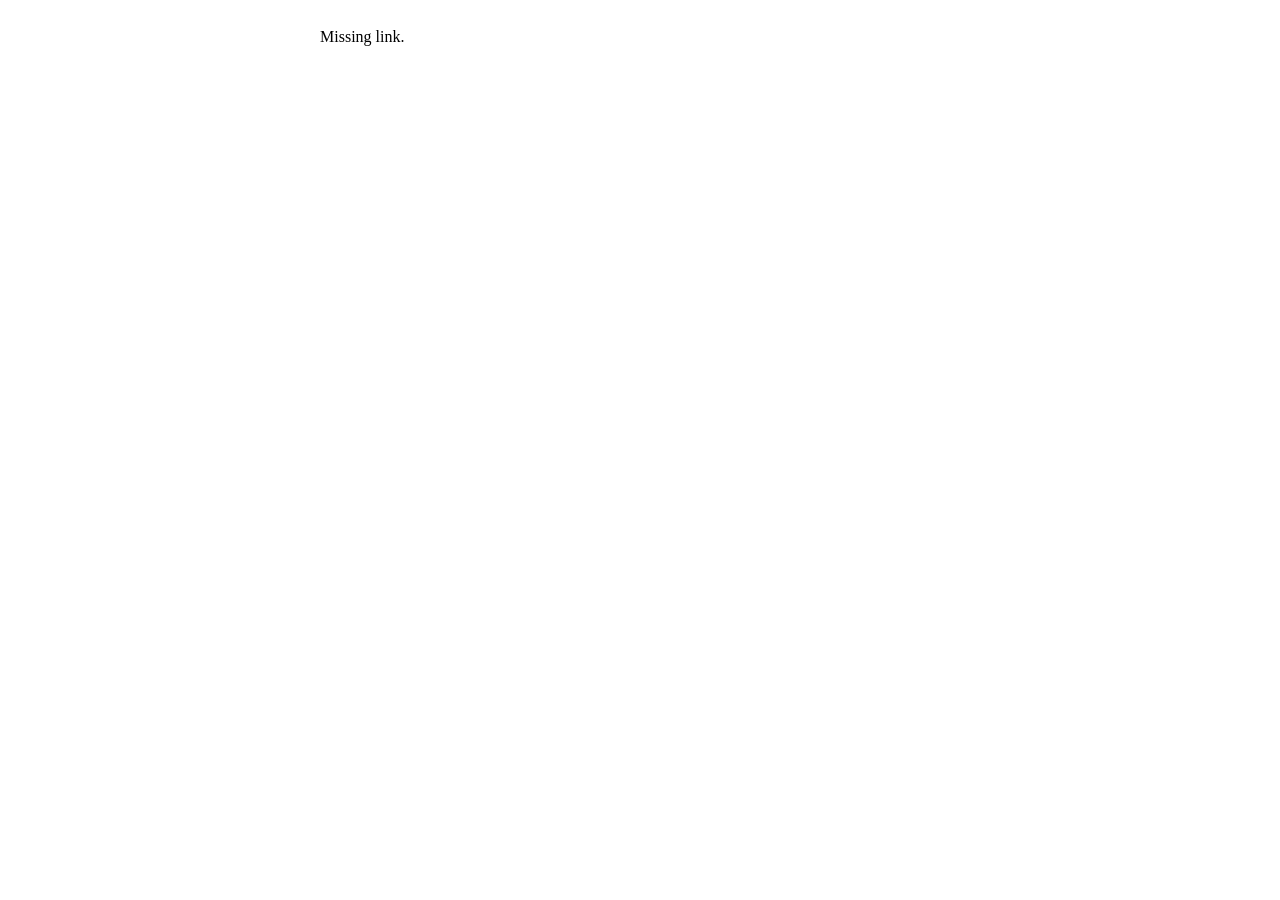
==== callsheet.html @ f38e732e "Add admin-managed Links page; version all module imports for cache-busting Co-Authored-By: Claude Op" ====
<!DOCTYPE html>
<html lang="en">
<head>
  <meta charset="utf-8">
  <meta name="viewport" content="width=device-width, initial-scale=1">
  <meta name="robots" content="noindex, nofollow">
  <meta name="theme-color" content="#0d0f13">
  <title>Call sheet</title>
  <link rel="stylesheet" href="css/app.css?v=1">
  <style>.wrap{max-width:640px;margin:0 auto;padding:20px 14px 60px}.big{font-size:1.6rem;font-weight:700}</style>
</head>
<body>
<div class="wrap" id="c"><div class="loading">Loading call sheet…</div></div>
<script type="module">
import { CONFIG } from "./js/config.js?v=5";
const esc = (s) => String(s ?? "").replace(/[&<>"']/g, (c) => ({ "&": "&amp;", "<": "&lt;", ">": "&gt;", '"': "&quot;", "'": "&#39;" }[c]));
const el = document.getElementById("c");
const t = new URLSearchParams(location.search).get("t");
const dec = (v) => v == null ? null : "stringValue" in v ? v.stringValue : "integerValue" in v ? Number(v.integerValue) : "doubleValue" in v ? v.doubleValue : "booleanValue" in v ? v.booleanValue : "arrayValue" in v ? (v.arrayValue.values || []).map(dec) : null;
(async () => {
  if (!t) { el.innerHTML = '<div class="empty">Missing link.</div>'; return; }
  try {
    const r = await fetch(`https://firestore.googleapis.com/v1/projects/${CONFIG.firebase.projectId}/databases/(default)/documents/callsheets/${encodeURIComponent(t)}?key=${CONFIG.firebase.apiKey}`);
    if (!r.ok) throw new Error("gone");
    const f = (await r.json()).fields || {};
    const d = Object.fromEntries(Object.entries(f).map(([k, v]) => [k, dec(v)]));
    const L = "en-GB";
    const date = new Date(d.start).toLocaleDateString(L, { weekday: "long", day: "numeric", month: "long", year: "numeric" });
    const tm = (ms) => new Date(ms).toLocaleTimeString(L, { hour: "2-digit", minute: "2-digit" });
    document.title = "Call sheet – " + (d.title || "");
    const map = d.address || d.location;
    el.innerHTML = `<div class="brand" style="padding:0 0 10px">BTS<span>.</span> <span class="muted" style="font-weight:400;letter-spacing:0;font-size:.9rem">Call sheet</span></div>
      ${d.status === "cancelled" ? '<div class="alert bad"><b>This booking has been cancelled.</b></div>' : ""}
      <div class="card"><div class="muted">${esc(d.type)}${d.subtype ? " · " + esc(d.subtype) : ""}</div><div class="big">${esc(d.title)}</div>
        ${d.artist ? `<div style="margin-top:4px">🎤 ${esc(d.artist)}</div>` : ""}</div>
      <div class="card"><div class="kv"><div>Date</div><div><b>${esc(date)}</b></div>
        <div>Time</div><div><b>${d.allDay ? "All day" : esc(tm(d.start)) + " – " + esc(tm(d.end))}</b></div>
        ${d.location ? `<div>Location</div><div>${esc(d.location)}${d.address ? "<br>" + esc(d.address) : ""}${map ? `<br><a target="_blank" href="https://www.google.com/maps/search/?api=1&query=${encodeURIComponent(map)}">Open in Google Maps ↗</a>` : ""}</div>` : ""}
        ${(d.crew || []).length ? `<div>Team</div><div>${(d.crew || []).map(esc).join("<br>")}</div>` : ""}
        ${(d.equipment || []).length ? `<div>Equipment</div><div>${(d.equipment || []).map(esc).join("<br>")}</div>` : ""}</div></div>
      ${d.notes ? `<div class="card"><h2>Notes</h2><div class="pre">${esc(d.notes)}</div></div>` : ""}
      <p class="dim" style="font-size:.8rem">Updated ${esc(new Date(d.updatedAt).toLocaleString(L))}</p>`;
  } catch (e) { el.innerHTML = '<div class="empty">This call sheet link is no longer active.</div>'; }
})();
</script>
</body>
</html>
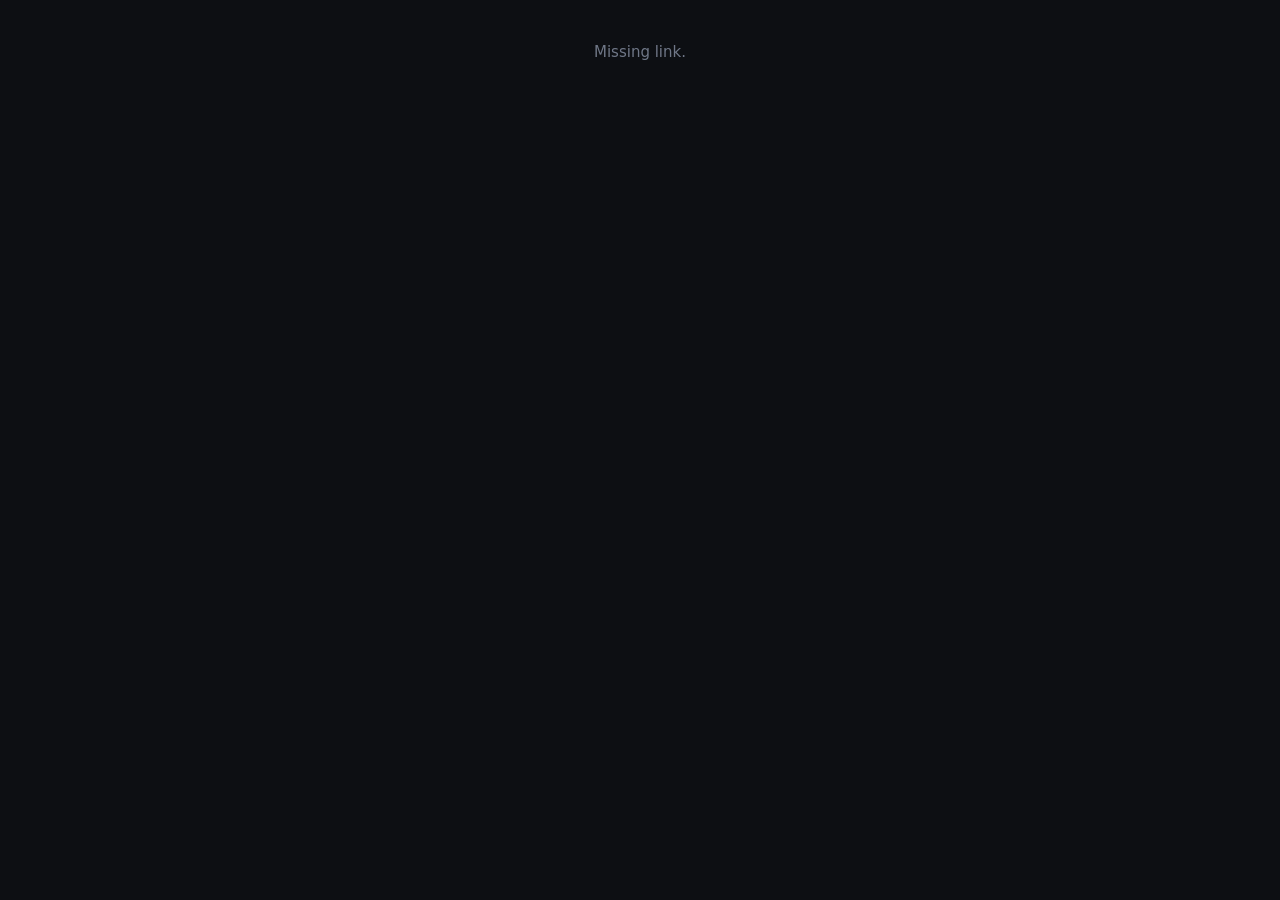
==== commit 1b4447a8: "Add Expenses: one-off/repeating, company/artist/booking, paid tracking; shown in calendar, home, sum" ====
--- a/callsheet.html
+++ b/callsheet.html
@@ -12,7 +12,7 @@
 <body>
 <div class="wrap" id="c"><div class="loading">Loading call sheet…</div></div>
 <script type="module">
-import { CONFIG } from "./js/config.js?v=5";
+import { CONFIG } from "./js/config.js?v=9";
 const esc = (s) => String(s ?? "").replace(/[&<>"']/g, (c) => ({ "&": "&amp;", "<": "&lt;", ">": "&gt;", '"': "&quot;", "'": "&#39;" }[c]));
 const el = document.getElementById("c");
 const t = new URLSearchParams(location.search).get("t");
--- a/css/app.css
+++ b/css/app.css
@@ -0,0 +1,174 @@
+:root{
+  --bg:#0d0f13; --bg2:#14171d; --card:#191d25; --card2:#20252f; --line:#2a303c; --line2:#363d4b;
+  --tx:#e6e8ec; --tx2:#a3aab8; --tx3:#6f7787;
+  --acc:#6ea8fe; --acc2:#3d7ef5; --ok:#34d399; --warn:#fbbf24; --bad:#f87171;
+  --shoot:#f59e0b; --recording:#22d3ee; --management:#a78bfa; --meeting:#34d399; --expense:#f87171; --unsorted:#94a3b8;
+  --r:12px; --r2:8px;
+  --font: system-ui,-apple-system,"Segoe UI",Roboto,"Helvetica Neue",Arial,sans-serif;
+}
+*{box-sizing:border-box}
+html,body{margin:0;height:100%;background:var(--bg);color:var(--tx);font:15px/1.45 var(--font);-webkit-text-size-adjust:100%}
+a{color:var(--acc);text-decoration:none}
+a:hover{text-decoration:underline}
+h1,h2,h3,h4{margin:0 0 .5em;line-height:1.2}
+h1{font-size:1.5rem} h2{font-size:1.15rem} h3{font-size:1rem}
+p{margin:.3em 0 .8em}
+small,.muted{color:var(--tx2)} .dim{color:var(--tx3)}
+hr{border:0;border-top:1px solid var(--line);margin:16px 0}
+button,input,select,textarea{font:inherit;color:inherit}
+input,select,textarea{width:100%;background:var(--bg2);border:1px solid var(--line2);border-radius:var(--r2);padding:10px 11px;outline:none;min-height:42px}
+textarea{min-height:80px;resize:vertical}
+input:focus,select:focus,textarea:focus{border-color:var(--acc)}
+input[type=checkbox]{width:auto;min-height:0;accent-color:var(--acc)}
+input[type=file]{padding:8px}
+label{display:block;font-size:.82rem;color:var(--tx2);margin:0 0 4px}
+.field{margin-bottom:12px}
+.row{display:flex;gap:10px;flex-wrap:wrap}
+.row>*{flex:1 1 140px;min-width:0}
+.row.tight>*{flex:0 0 auto}
+.btn{display:inline-flex;align-items:center;justify-content:center;gap:6px;background:var(--card2);border:1px solid var(--line2);border-radius:var(--r2);padding:9px 14px;cursor:pointer;min-height:40px;white-space:nowrap}
+.btn:hover{border-color:var(--tx3)}
+.btn.primary{background:var(--acc2);border-color:var(--acc2);color:#fff}
+.btn.primary:hover{background:#4c8bf7}
+.btn.danger{color:var(--bad);border-color:#5a2a2a}
+.btn.ghost{background:transparent}
+.btn.sm{padding:5px 10px;min-height:32px;font-size:.85rem}
+.btn:disabled{opacity:.45;cursor:not-allowed}
+.btns{display:flex;gap:8px;flex-wrap:wrap;align-items:center}
+.spacer{flex:1}
+
+/* layout */
+#app{min-height:100%}
+.shell{display:flex;min-height:100vh}
+.side{width:230px;flex:0 0 230px;background:var(--bg2);border-right:1px solid var(--line);padding:16px 10px;position:sticky;top:0;height:100vh;overflow:auto}
+.brand{font-weight:800;letter-spacing:.08em;font-size:1.2rem;padding:4px 10px 16px}
+.brand span{color:var(--acc)}
+.nav a{display:flex;align-items:center;gap:10px;padding:9px 12px;border-radius:var(--r2);color:var(--tx2);margin-bottom:2px}
+.nav a:hover{background:var(--card);text-decoration:none;color:var(--tx)}
+.nav a.on{background:var(--card2);color:var(--tx)}
+.nav .ico{width:20px;text-align:center}
+.nav .sep{height:1px;background:var(--line);margin:10px 6px}
+.main{flex:1;min-width:0;padding:22px 26px 100px;max-width:1200px}
+.topbar{display:flex;align-items:center;gap:10px;margin-bottom:18px;flex-wrap:wrap}
+.topbar h1{margin:0;flex:1}
+.bottom{display:none}
+@media (max-width:900px){
+  .side{display:none}
+  .main{padding:14px 12px 96px}
+  .bottom{display:flex;position:fixed;left:0;right:0;bottom:0;z-index:30;background:var(--bg2);border-top:1px solid var(--line);padding:6px 4px calc(6px + env(safe-area-inset-bottom))}
+  .bottom a{flex:1;display:flex;flex-direction:column;align-items:center;gap:2px;color:var(--tx2);font-size:.7rem;padding:4px 0}
+  .bottom a.on{color:var(--tx)}
+  .bottom a .ico{font-size:1.25rem;line-height:1}
+  .bottom a.plus .ico{background:var(--acc2);color:#fff;width:42px;height:42px;border-radius:50%;display:flex;align-items:center;justify-content:center;font-size:1.6rem;margin-top:-14px;box-shadow:0 4px 14px #0008}
+  h1{font-size:1.3rem}
+}
+
+/* cards & lists */
+.card{background:var(--card);border:1px solid var(--line);border-radius:var(--r);padding:16px;margin-bottom:14px}
+.card.flat{padding:0;overflow:hidden}
+.card h2{display:flex;align-items:center;gap:8px}
+.grid{display:grid;gap:14px;grid-template-columns:repeat(auto-fill,minmax(260px,1fr))}
+.grid2{display:grid;gap:14px;grid-template-columns:1fr 1fr}
+@media (max-width:900px){.grid2{grid-template-columns:1fr}}
+.list{display:flex;flex-direction:column}
+.item{display:flex;gap:12px;align-items:flex-start;padding:12px 14px;border-bottom:1px solid var(--line);cursor:pointer}
+.item:last-child{border-bottom:0}
+.item:hover{background:var(--card2)}
+.item .bar{width:4px;align-self:stretch;border-radius:4px;flex:0 0 4px}
+.item .body{flex:1;min-width:0}
+.item .t{font-weight:600}
+.item .meta{color:var(--tx2);font-size:.85rem;display:flex;gap:4px 12px;flex-wrap:wrap;margin-top:2px}
+.item .right{text-align:right;font-size:.85rem;color:var(--tx2);white-space:nowrap}
+.empty{padding:22px;text-align:center;color:var(--tx3)}
+.badge{display:inline-flex;align-items:center;gap:4px;padding:2px 8px;border-radius:99px;font-size:.75rem;background:var(--card2);border:1px solid var(--line2);color:var(--tx2);white-space:nowrap}
+.badge.ok{color:var(--ok);border-color:#1f5a46}
+.badge.warn{color:var(--warn);border-color:#6b5414}
+.badge.bad{color:var(--bad);border-color:#6b2a2a}
+.badge.acc{color:var(--acc);border-color:#2b4a7a}
+.t-shoot{--c:var(--shoot)} .t-recording{--c:var(--recording)} .t-management{--c:var(--management)} .t-unsorted{--c:var(--unsorted)} .t-meeting{--c:var(--meeting)} .t-expense{--c:var(--expense)}
+.tdot{display:inline-block;width:9px;height:9px;border-radius:50%;background:var(--c)}
+.item .bar{background:var(--c,var(--line2))}
+.stats{display:grid;grid-template-columns:repeat(auto-fill,minmax(130px,1fr));gap:10px}
+.stat{background:var(--bg2);border:1px solid var(--line);border-radius:var(--r2);padding:10px 12px}
+.stat .v{font-size:1.25rem;font-weight:700}
+.stat .k{font-size:.78rem;color:var(--tx2)}
+.kv{display:grid;grid-template-columns:140px 1fr;gap:6px 12px;font-size:.92rem}
+.kv>div:nth-child(odd){color:var(--tx2)}
+@media (max-width:600px){.kv{grid-template-columns:1fr}.kv>div:nth-child(odd){margin-top:6px}}
+.pre{white-space:pre-wrap}
+.tabs{display:flex;gap:6px;margin-bottom:14px;flex-wrap:wrap}
+.tabs button{background:transparent;border:1px solid var(--line2);color:var(--tx2);border-radius:99px;padding:6px 14px;cursor:pointer}
+.tabs button.on{background:var(--card2);color:var(--tx);border-color:var(--tx3)}
+table{width:100%;border-collapse:collapse;font-size:.9rem}
+th,td{padding:9px 10px;border-bottom:1px solid var(--line);text-align:left;vertical-align:top}
+th{color:var(--tx2);font-weight:500;font-size:.8rem}
+.tablewrap{overflow-x:auto}
+tr.click{cursor:pointer} tr.click:hover{background:var(--card2)}
+
+/* chips */
+.chips{display:flex;flex-wrap:wrap;gap:6px}
+.chip{display:inline-flex;align-items:center;gap:6px;padding:6px 11px;border-radius:99px;border:1px solid var(--line2);background:var(--bg2);cursor:pointer;font-size:.86rem;user-select:none}
+.chip.on{background:#1d3357;border-color:var(--acc);color:#fff}
+.chip.busy{border-color:#6b2a2a;color:var(--bad)}
+.chip.busy.on{background:#4a1f1f}
+.chip.off{opacity:.45}
+.chip small{color:inherit;opacity:.7}
+.group-label{font-size:.75rem;text-transform:uppercase;letter-spacing:.06em;color:var(--tx3);margin:10px 0 6px}
+
+/* alerts */
+.alert{border:1px solid;border-radius:var(--r2);padding:10px 12px;margin-bottom:8px;font-size:.9rem}
+.alert.bad{border-color:#6b2a2a;background:#2a1414}
+.alert.warn{border-color:#6b5414;background:#2a2210}
+.alert.info{border-color:#2b4a7a;background:#121e33}
+.alert .btns{margin-top:8px}
+.alert b{color:#fff}
+
+/* modal */
+.modal-bg{position:fixed;inset:0;background:#000a;z-index:50;display:flex;align-items:flex-start;justify-content:center;padding:30px 12px;overflow:auto}
+.modal{background:var(--card);border:1px solid var(--line2);border-radius:14px;width:100%;max-width:720px;padding:18px 18px 14px;box-shadow:0 20px 60px #000b}
+.modal.wide{max-width:920px}
+.modal .mh{display:flex;align-items:center;gap:10px;margin-bottom:14px}
+.modal .mh h2{margin:0;flex:1}
+.modal .mf{display:flex;gap:8px;flex-wrap:wrap;justify-content:flex-end;border-top:1px solid var(--line);padding-top:12px;margin-top:6px;position:sticky;bottom:-14px;background:var(--card);padding-bottom:4px}
+.x{background:none;border:0;color:var(--tx2);font-size:1.4rem;cursor:pointer;padding:0 6px}
+@media (max-width:600px){.modal-bg{padding:0}.modal{border-radius:0;min-height:100%;border:0}}
+.section{border-top:1px solid var(--line);padding-top:12px;margin-top:6px}
+.section>h3{font-size:.85rem;text-transform:uppercase;letter-spacing:.06em;color:var(--tx2)}
+
+/* calendar */
+.cal{display:grid;grid-template-columns:repeat(7,1fr);border:1px solid var(--line);border-radius:var(--r);overflow:hidden;background:var(--line);gap:1px}
+.cal .dow{background:var(--bg2);padding:6px;font-size:.75rem;color:var(--tx2);text-align:center}
+.cal .day{background:var(--card);min-height:108px;padding:5px;cursor:pointer;overflow:hidden}
+.cal .day:hover{background:var(--card2)}
+.cal .day.out{background:#14171d;color:var(--tx3)}
+.cal .day.today .n{background:var(--acc2);color:#fff;border-radius:99px;padding:0 7px}
+.cal .day.sel{outline:2px solid var(--acc);outline-offset:-2px}
+.cal .n{font-size:.8rem;display:inline-block;margin-bottom:3px}
+.cal .ev{display:block;font-size:.74rem;padding:2px 5px;border-radius:5px;margin-bottom:2px;background:color-mix(in srgb,var(--c) 22%,transparent);border-left:3px solid var(--c);white-space:nowrap;overflow:hidden;text-overflow:ellipsis}
+.cal .more{font-size:.72rem;color:var(--tx2)}
+.cal .dots{display:none}
+@media (max-width:700px){
+  .cal .day{min-height:54px;padding:3px}
+  .cal .ev,.cal .more{display:none}
+  .cal .dots{display:flex;gap:3px;flex-wrap:wrap}
+  .cal .dots i{width:7px;height:7px;border-radius:50%;background:var(--c)}
+}
+
+/* misc */
+.toast{position:fixed;left:50%;bottom:90px;transform:translateX(-50%);background:var(--card2);border:1px solid var(--line2);padding:10px 16px;border-radius:99px;z-index:80;box-shadow:0 8px 30px #000a;font-size:.9rem}
+.toast.bad{border-color:#6b2a2a;color:var(--bad)}
+.login{max-width:380px;margin:12vh auto;padding:0 16px}
+.login .card{padding:24px}
+.center{text-align:center}
+.help h2{margin-top:22px;padding-top:12px;border-top:1px solid var(--line)}
+.help h2:first-of-type{border-top:0;margin-top:0;padding-top:0}
+.help li{margin-bottom:5px}
+.help code,.code{background:var(--bg2);border:1px solid var(--line);padding:1px 6px;border-radius:5px;font-size:.88em}
+.toc{columns:2;font-size:.9rem}
+@media (max-width:600px){.toc{columns:1}}
+.change{font-size:.82rem;color:var(--tx2);margin-top:3px}
+.change b{color:var(--tx)}
+.drawer a{display:flex;gap:12px;padding:13px 6px;border-bottom:1px solid var(--line);color:var(--tx)}
+.money-pos{color:var(--warn)} .money-ok{color:var(--ok)}
+.loading{padding:60px;text-align:center;color:var(--tx3)}
+.agenda{margin:6px 0 0 0;padding-left:20px}.agenda li{margin-bottom:3px}
